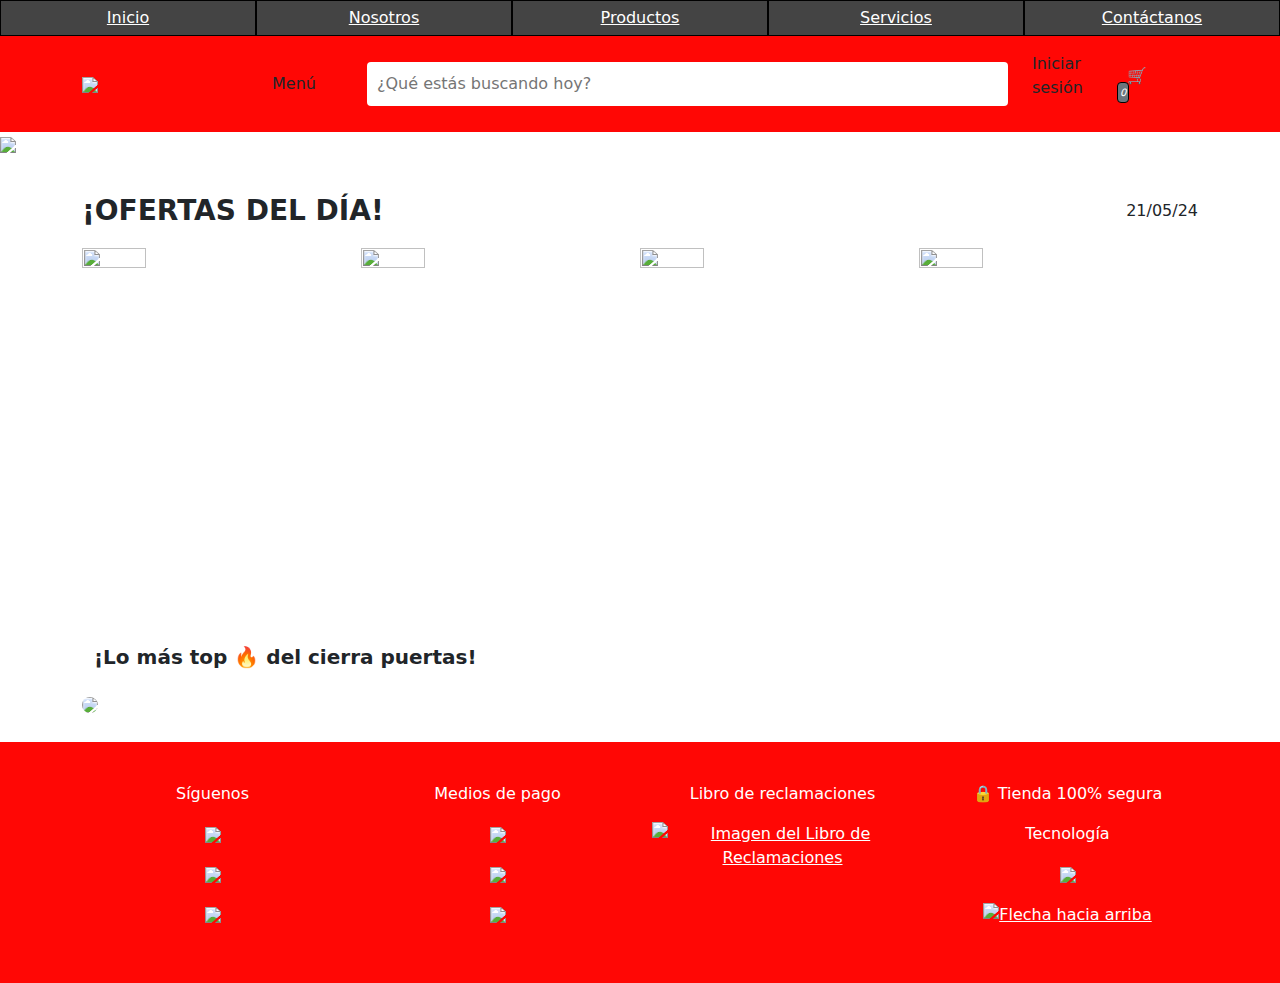
==== index.html @ 9d405a05 "first commit" ====
<!DOCTYPE html>
<html lang="en">
  <head>
    <meta charset="utf-8" />
    <meta name="viewport" content="width=device-width, initial-scale=1" />
    <title>Oechsle.pe - ¡Las mejores ofertas en miles de productos!</title>
    <link rel="stylesheet" href="css/style.css" />
    <link
      rel="stylesheet"
      href="https://cdn.jsdelivr.net/npm/bootstrap@5.3.3/dist/css/bootstrap.min.css"
    />
    <script src="js/index.js" defer></script>
  </head>
  <body>
    <!--   cabecera   -->
    <header>
      <nav class="container-fluid nav-enlaces">
        <div class="row">
          <a href="/oechsle-web/index.html" class="col"> Inicio </a>
          <a href="/oechsle-web/nosotros.html" class="col"> Nosotros </a>
          <a href="/oechsle-web/productos.html" class="col"> Productos </a>
          <a href="/oechsle-web/servicios.html" class="col"> Servicios </a>
          <a href="/oechsle-web/contacto.html" class="col"> Contáctanos </a>
        </div>
      </nav>

      <div class="bg-brand">
        <div class="container nav-buscador">
          <div class="row">
            <div class="col-2">
              <img
                src="https://cdn.glitch.global/471f604e-3a38-441e-8459-a25b38c62dda/oechsle.svg?v=1715870587240"
              />
            </div>

            <div class="col-2 col-md-1">Menú</div>

            <div class="col-5 col-md-7">
              <input
                placeholder="¿Qué estás buscando hoy?"
                class="input-search"
              />
            </div>

            <div class="col-2 col-md-1">
              <p>Iniciar sesión</p>
            </div>

            <div class="col-1 col-md-1">
              <p class="carrito-contenedor">
                <span>
                  🛒
                </span>
                <i class="carrito-cantidad bg-secondary" id="checkout">
                  0
                </i>
              </p>
            </div>
          </div>
        </div>
      </div>
    </header>
    <!--   cabecera   -->

    <!--   hero   -->
    <div class="hero">
      <img
        src="https://cdn.glitch.global/471f604e-3a38-441e-8459-a25b38c62dda/oechsle-hero.webp?v=1715871814879"
        class="img-fluid"
      />
    </div>
    <!--   hero   -->

    <!--   ofertas del día   -->
    <div class="container mt-4">
      <div class="row ofertas-container">
        <p class="col-9 ofertas-title">¡Ofertas del Día!</p>

        <p class="col-3 text-end">21/05/24</p>

        <div class="ofertas-imagenes row">
          <img
            src="https://cdn.glitch.global/471f604e-3a38-441e-8459-a25b38c62dda/oferta-1.webp?v=1715872805473"
            class="col-3"
          />
          <img
            src="https://cdn.glitch.global/471f604e-3a38-441e-8459-a25b38c62dda/oferta-4.webp?v=1715872805473"
            class="col-3"
          />
          <img
            src="https://cdn.glitch.global/471f604e-3a38-441e-8459-a25b38c62dda/oferta-3.webp?v=1715872805002"
            class="col-3"
          />
          <img
            src="https://cdn.glitch.global/471f604e-3a38-441e-8459-a25b38c62dda/oferta-2.webp?v=1715872805473"
            class="col-3"
          />
        </div>
      </div>
    </div>
    <!--   ofertas del día   -->
    
    <!--   cierra puertas   -->
    <div class="mt-4 cierra-puertas container mb-4">
      <p class="container">
        ¡Lo más top 🔥 del cierra puertas!
      </p>
      
      <img
        src="https://cdn.glitch.global/471f604e-3a38-441e-8459-a25b38c62dda/cierra-puertas.jpg?v=1715873395179"
        class="img-fluid"
       />
    </div>
    <!--   cierra puertas   -->
    
    <!-- footer -->
    <footer class="bg-brand">
      <div class="container">
        <div class="row">
                  
          <div class="col-6 col-md-3">
            Síguenos
            <p>
              
            </p>
            <p>
              <a href="https://www.instagram.com/oechsleperu">
              <img
                src="https://cdn.glitch.global/471f604e-3a38-441e-8459-a25b38c62dda/icons8-instagram-48.png?v=1717525783162"
               />
            </a>
            </p>
            <p>
              <a href="https://www.facebook.com/tiendasoechsle/?locale=es_LA">
              <img
                src="https://cdn.glitch.global/471f604e-3a38-441e-8459-a25b38c62dda/icons8-facebook-nuevo-48.png?v=1717526216924"
                   />
              </a>
            </p>
            <p>
              <a href="https://www.youtube.com/user/TiendasOechslePeru">
                <img
                     src="https://cdn.glitch.global/471f604e-3a38-441e-8459-a25b38c62dda/icons8-youtube-48.png?v=1717526408012"
                     />
              </a>
            </p>
          </div>

          <div class="col-6 col-md-3">
            Medios de pago    
            
            <p>
            </p>
            <p>
              <img
                src="https://cdn.glitch.global/471f604e-3a38-441e-8459-a25b38c62dda/Captura%20de%20pantalla%202024-05-21%20014033.png?v=1716273718269"
              />
            </p>
            <p>
              <img
                src="https://cdn.glitch.global/471f604e-3a38-441e-8459-a25b38c62dda/Captura%20de%20pantalla%202024-05-21%20014805.png?v=1716274169464"
              />
            </p>
            <p>
              <img
                src="https://cdn.glitch.global/471f604e-3a38-441e-8459-a25b38c62dda/Captura%20de%20pantalla%202024-05-21%20014453.png?v=1716273967950"
              />
            </p>
          </div>

          <div class="col-6 col-md-3">
            Libro de reclamaciones
            <p>
              
            </p>
            <p>
              <a href="/oechsle-web/reclamaciones.html" class="col">
              <img
                src="https://cdn.glitch.global/471f604e-3a38-441e-8459-a25b38c62dda/WhatsApp%20Image%202024-05-21%20at%201.05.50%20AM.jpeg?v=1716271593387"
                alt="Imagen del Libro de Reclamaciones"
              />
              </a>
            </p>
          </div>

          <div class="col-6 col-md-3">
            <scan>🔒</scan>
            Tienda 100% segura
            <p>
              
            </p>
            <p>
              Tecnología
            </p>
            <p>
              <img
                   src="https://cdn.glitch.global/471f604e-3a38-441e-8459-a25b38c62dda/vtex-removebg-preview%20(2).png?v=1717527489984"
                   />
            </p>
            <p>
              <a href="#top" id="scrollToTop">
                <img 
                     src="https://cdn.glitch.global/471f604e-3a38-441e-8459-a25b38c62dda/icons8-chevron-arriba-en-c%C3%ADrculo-48.png?v=1717528039799"
                          alt="Flecha hacia arriba" class="scroll-to-top">
              </a>
     
            </p>
          </div>
        </div>
        
      </div>
    </footer>
    <!-- footer -->
    
  </body>
</html>
---- css/style.css ----
* {
  box-sizing: border-box;
}

.bg-brand {
  background-color: #ff0705;
}

/* . */
/* . */
.nav-enlaces a {
  padding: 5px 0;
  text-align: center;
  border: 1px solid #000000;
  background-color: #444444;
  color: white;
}

.nav-buscador {
  padding: 16px 0;

  & .row {
    align-items: center;
  }
}

.input-search {
  width: 100%;
  padding: 10px;
  border: 0;
  outline: 0;
  border-radius: 4px;
}

.ofertas-container {
  align-items: center;
  padding: 10px 0 15px;
  margin: 100px 0;
}

.ofertas-title {
  text-transform: uppercase;
  font-size: 28px;
  font-weight: bold;
}

.ofertas-imagenes img {
  aspect-ratio: 1/1;
}

.cierra-puertas {
  font-size: 20px;
  font-weight: bold;
}

.cierra-puertas img {
  border-radius: 8px;
}

footer {
  min-height: 120px;
  padding: 40px 0;
}

footer div div {
  text-align: center;
  color: white;
}

footer a {
  color: white;
}

/* nosotros.html */
.nosotros-contenido {
  margin: 50px auto;
}

/* servicios.html */
.servicios-contenido {
  position: relative;
  margin: 50px auto;
}

.productos-contenido img,
.servicios-contenido img {
  width: 100%;
  height: 400px;
  object-fit: cover;
  border-radius: 8px;
}

.productos-contenido .info-card,
.servicios-contenido .info-card {
  position: relative;
  text-align: center;
  margin: 60px 0;
}

.servicios-contenido .banner-cards {
  position: relative;
  margin-bottom: 150px;
}

.info-card-contenedor {
  position: absolute;
  bottom: -140px;
  left: 0;
  right: 0;
}

.productos-contenido .info-card span,
.servicios-contenido .info-card span {
  position: absolute;
  top: -24px;
  left: 0;
  right: 0;
  display: inline-block;
  width: 64px;
  height: 64px;
  margin: 0 auto;
  background-color: black;
  padding: 8px;
  border-radius: 4px;
  font-size: 32px;
}

.productos-contenido .info-card p,
.servicios-contenido .info-card p {
  padding: 60px 10px 30px;
  margin: 0 auto;
  width: 80%;
  height: 150px;
  background-color: lightgray;
  border-radius: 4px;
}

/* contacto.html */
.contacto-contenido {
  margin: 60px 0;
}

.contacto-contenido .formulario input,
.contacto-contenido .formulario textarea {
  width: 100%;
}

/* exito.html */

.exito-content {
  display: flex;
  flex-direction: column;
  place-content: center;
  text-align: center;
  height: 40vh;
}

/* productos.html */
#carrusel-caja {
  -moz-animation: automatizacion 15s infinite linear;
  -o-animation: automatizacion 15s infinite linear;
  -webkit-animation: automatizacion 15s infinite linear;
  animation: automatizacion 15s infinite linear;
  -webkit-transition: all 0.75s ease;
  -moz-transition: all 0.75s ease;
  -ms-transition: all 0.75s ease;
  -o-transition: all 0.75s ease;
  transition: all 0.75s ease;
  height: 500px;
  width: 300%;
}
#carrusel-contenido {
  margin: 0 auto;
  overflow: hidden;
  text-align: left;
}
.imagenes {
  height: 500px;
  width: 100%;
  object-fit: cover;
}
.carrusel-elemento {
  float: left;
  width: 33.333%;
}
.productos-imagenes {
  text-align: center;
}

@-moz-keyframes automatizacion {
  0% {
    margin-left: 0;
  }
  30% {
    margin-left: 0;
  }
  35% {
    margin-left: -100%;
  }
  65% {
    margin-left: -100%;
  }
  70% {
    margin-left: -200%;
  }
  95% {
    margin-left: -200%;
  }
  100% {
    margin-left: 0;
  }
}
@-webkit-keyframes automatizacion {
  0% {
    margin-left: 0;
  }
  30% {
    margin-left: 0;
  }
  35% {
    margin-left: -100%;
  }
  65% {
    margin-left: -100%;
  }
  70% {
    margin-left: -200%;
  }
  95% {
    margin-left: -200%;
  }
  100% {
    margin-left: 0;
  }
}
@keyframes automatizacion {
  0% {
    margin-left: 0;
  }
  30% {
    margin-left: 0;
  }
  35% {
    margin-left: -100%;
  }
  65% {
    margin-left: -100%;
  }
  70% {
    margin-left: -200%;
  }
  95% {
    margin-left: -200%;
  }
  100% {
    margin-left: 0;
  }
}

/* productosPT2.html */
body {
  margin: 0px;
  background-color: aliceblue;
  font-family: "Nerko One", cursive;
}

button {
  font-size: 16px;
  text-align: center;
  border-radius: 8px;
  padding: 10px 20px;
}

.productos-imagenes {
  width: 100%;

  & .img-3 {
    object-position: left;
    object-fit: cover;
    min-height: 300px;
    width: 100%;
  }
}

.page-nav {
  background-color: #2196f3;
  border: 1px solid black;
  position: relative;
}

.page-nav h1 {
  margin: 20px;
}

.button-checkout {
  background-color: white;
  color: black;
  border: 2px solid #008cba; /* Blue */
  transition-duration: 0.4s;
  position: absolute;
  right: 15px;
  bottom: 15px;
}

.button-checkout:hover {
  background-color: #008cba; /* Blue */
  color: white;
}

.page-content {
  display: flex;
  flex-wrap: wrap;
  justify-content: space-evenly;
}

.button-add {
  background-color: white;
  color: black;
  border: 2px solid #4caf50; /* Green */
  transition-duration: 0.4s;
  position: absolute;
  right: 15px;
  bottom: 10px;
}

.button-add:hover {
  background-color: #4caf50; /* Green */
  color: white;
}

/**Mobile**/
@media (max-width: 576px) {
  .nav-buscador img {
    width: 50px;
  }
}

.carrito-contenedor {
  position: relative;

  & .carrito-cantidad {
    position: absolute;
    bottom: -15px;
    left: -10px;
    color: white;
    border-radius: 4px;
    border: 1px solid black;
    padding: 2px;
    font-size: 10px;
  }
}

/* PRODUCTOS */
.product-container {
  display: flex;
  flex-direction: column;
  justify-content: space-between;
  max-width: 300px;
  margin: 15px;
  padding: 2px 16px 16px;
  position: relative;
  box-shadow: 0px 0px 3px 0 rgba(0, 0, 0, 0.1);
  background-color: white;

  img {
    width: 300px;
  }

  small {
    display: block;
    text-transform: uppercase;
  }

  h3 {
    font-size: 1.2rem;

    a {
      color: black;
      text-decoration: none;
    }
  }

  .precios {
    margin: 30px 0 15px;

    div {
      display: flex;
      justify-content: space-between;
      margin: 0;

      &:last-child {
        font-weight: 700;
      }

      p {
        margin: 0 0 6px;
        padding: 0;
      }
    }
  }

  .btn-agregar {
    display: block;
    width: 100%;
    background-color: #fff;
    color: #000;
    font-weight: 700;
    font-size: 1rem;
    text-transform: uppercase;
  }
}
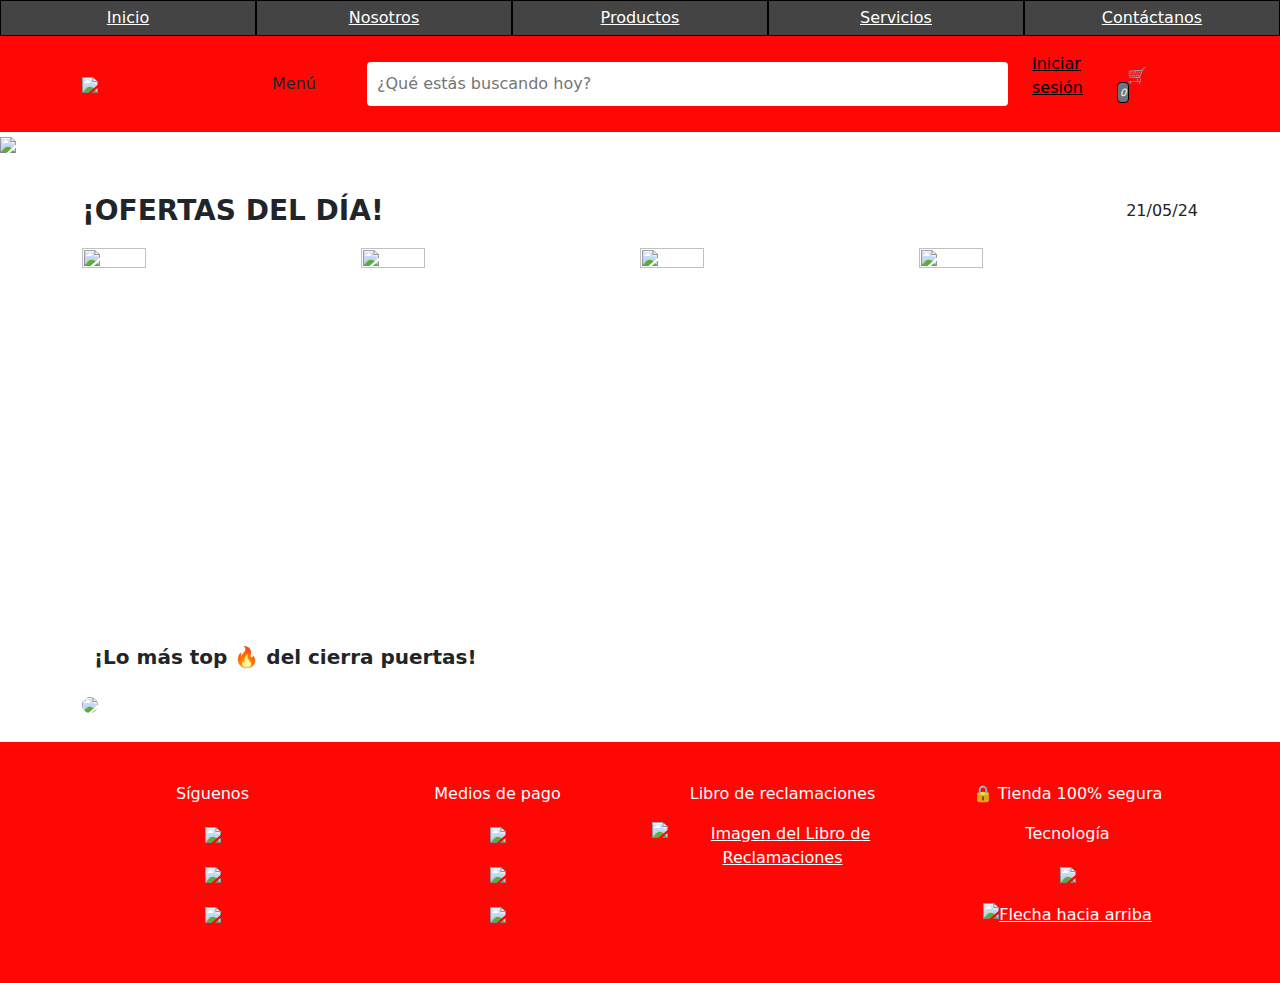
==== commit ef4cbb29: "add mvc and login" ====
--- a/index.html
+++ b/index.html
@@ -9,7 +9,7 @@
       rel="stylesheet"
       href="https://cdn.jsdelivr.net/npm/bootstrap@5.3.3/dist/css/bootstrap.min.css"
     />
-    <script src="js/index.js" defer></script>
+    <script src="js/index.js" defer type="module"></script>
   </head>
   <body>
     <!--   cabecera   -->
@@ -18,7 +18,7 @@
         <div class="row">
           <a href="/oechsle-web/index.html" class="col"> Inicio </a>
           <a href="/oechsle-web/nosotros.html" class="col"> Nosotros </a>
-          <a href="/oechsle-web/productos.html" class="col"> Productos </a>
+          <a href="/oechsle-web/productos.php" class="col"> Productos </a>
           <a href="/oechsle-web/servicios.html" class="col"> Servicios </a>
           <a href="/oechsle-web/contacto.html" class="col"> Contáctanos </a>
         </div>
@@ -43,7 +43,11 @@
             </div>
 
             <div class="col-2 col-md-1">
-              <p>Iniciar sesión</p>
+              <p>
+                <a id="nombre-usuario" href="/oechsle-web/login.php">
+                  Iniciar sesión
+                </a>
+              </p>
             </div>
 
             <div class="col-1 col-md-1">
--- a/css/style.css
+++ b/css/style.css
@@ -4,6 +4,31 @@
 
 .bg-brand {
   background-color: #ff0705;
+}
+
+.text-brand {
+  color: #ff0705;
+}
+
+#nombre-usuario {
+  font-size: 16px;
+  color: #000;
+}
+
+#nombre-usuario.loggedin {
+  display: flex;
+  flex-direction: column;
+  align-items: center;
+  justify-content: center;
+  font-size: 14px;
+  margin: auto;
+  font-weight: bold;
+
+  .avatar {
+    width: 30px;
+    height: 30px;
+    border-radius: 50%;
+  }
 }
 
 /* . */
@@ -155,7 +180,7 @@
   height: 40vh;
 }
 
-/* productos.html */
+/* productos.php */
 #carrusel-caja {
   -moz-animation: automatizacion 15s infinite linear;
   -o-animation: automatizacion 15s infinite linear;
